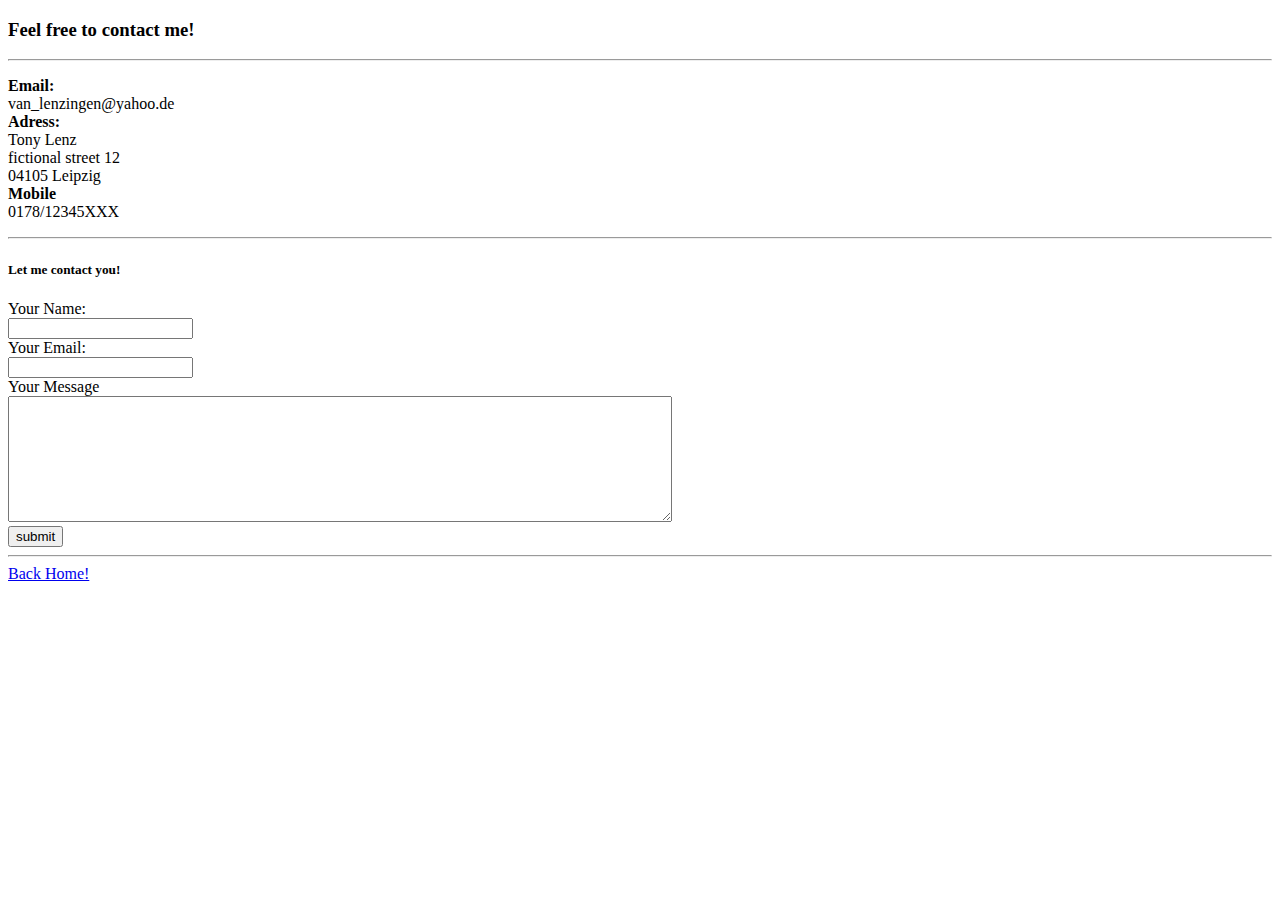
==== contact.html @ 07f1b1c3 "Add files via upload" ====
<!DOCTYPE html>
<html lang="en" dir="ltr">
  <head>
    <meta charset="utf-8">
    <title></title>
  </head>
  <body>
<h3>Feel free to contact me!</h3>
<hr>
<p><strong>Email:</strong><br>van_lenzingen@yahoo.de<br>
<strong>Adress:</strong><br>Tony Lenz<br>
fictional street 12 <br>
04105 Leipzig<br>
<strong>Mobile</strong><br>
0178/12345XXX</p>
<hr>
<form class="" action="mailto:van_lenzingen@yahoo.de" method="post">
  <h5>Let me contact you!</h5>
  <label for="yourName">Your Name:</label><br>
  <input type="text" name="yourName" value=""><br>
<label for="yourEmail">Your Email:</label><br>
<input type="text" name="yourEmail" value=""><br>

<label  for="textArea">Your Message</label><br>
<textarea name="textArea" rows="8" cols="80"></textarea><br>
<input type="submit" value="submit"><br>
</form>
<hr>
<a href="index.html">Back Home!</a>
  </body>
</html>
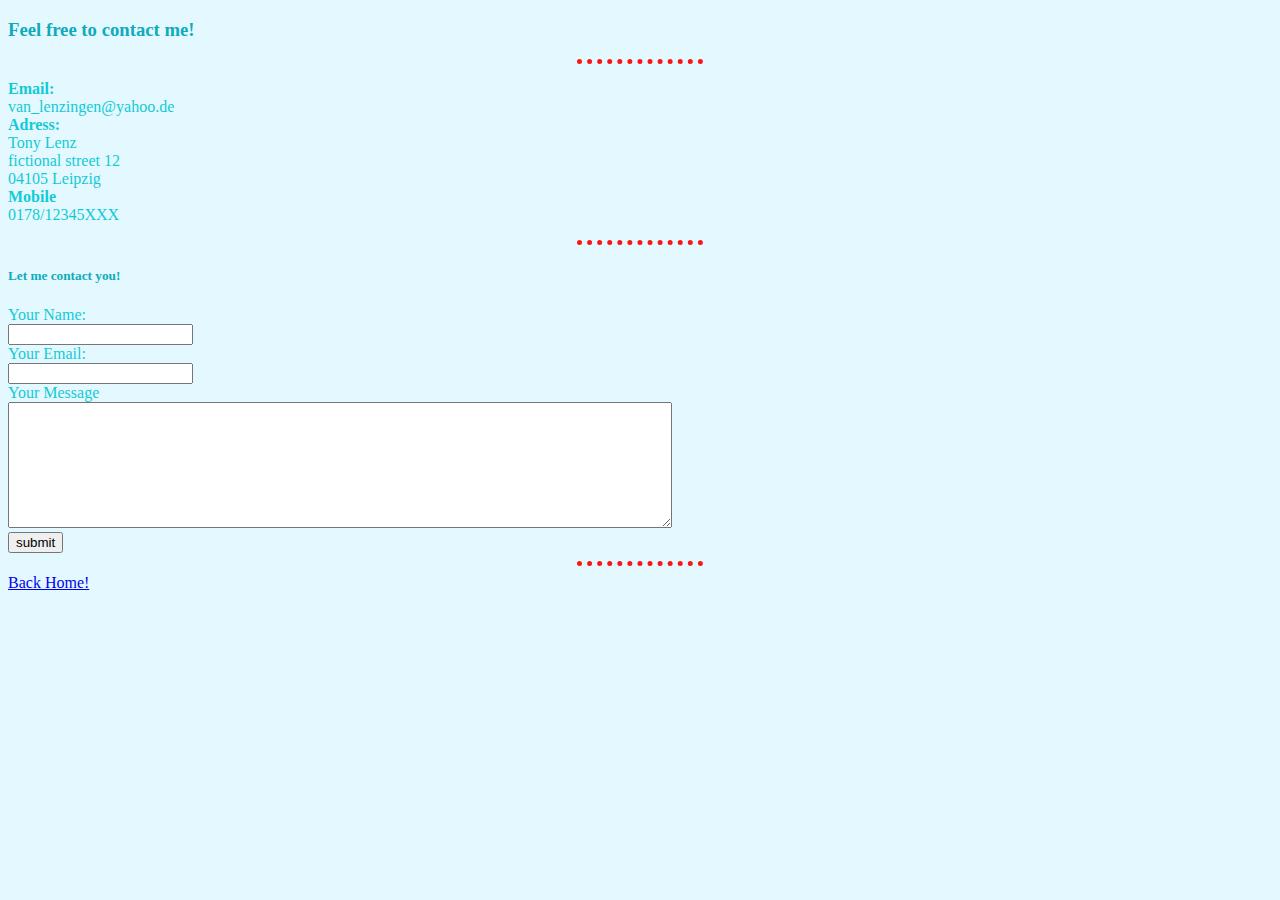
==== commit c7bd62ac: "Update contact.html" ====
--- a/contact.html
+++ b/contact.html
@@ -3,6 +3,7 @@
   <head>
     <meta charset="utf-8">
     <title></title>
+    <link rel="stylesheet" href="css/styles.css">
   </head>
   <body>
 <h3>Feel free to contact me!</h3>
--- a/css/styles.css
+++ b/css/styles.css
@@ -0,0 +1,24 @@
+hr{
+
+  background-color: none;
+  width: 10%;
+  border-style: none;
+  border-top-style: dotted;
+  border-width: 5px;
+  border-color: #fa1616;
+}
+
+body {
+background-color: #e4f9ff;
+
+}
+
+h1, h3, h4, h5 {
+
+  color: #0fabbc;
+}
+
+p, li, td, label{
+color: #12cad6;
+
+}
